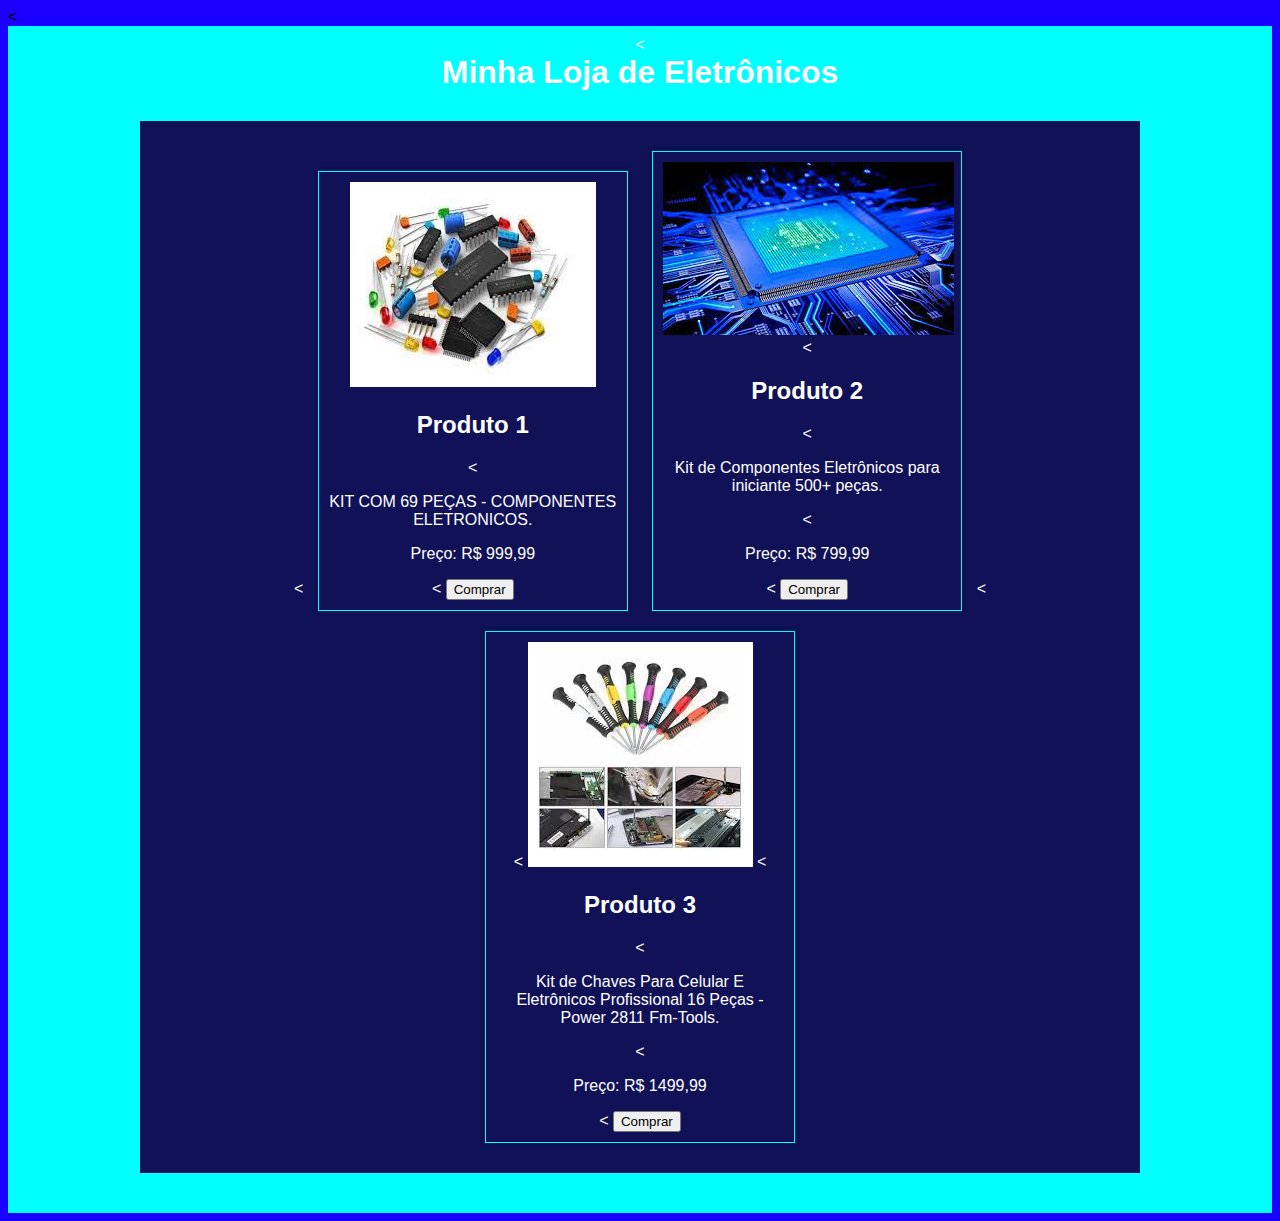
==== eletronics.html @ 3b9e1a97 "kkkkk" ====
<!DOCTYPE html>
<html lang="pt-br">
<head>
    
   
<meta charset="UTF-8">
    <meta name="viewport" content="width=device-width, initial-scale=1.0">
    
   
<title>Minha Loja de Eletrônicos</title>
    
    <
<style>
        body {
            font-family: Arial, sans-serif;
            background-color:rgb(25, 0, 255);
        }
        header {
            background-color: aqua;
            color: white;
            padding: 10px;
            text-align: center;
        }
        h1 {
            margin: 0;
        }
        nav {
            background-color: aqua;
            color: white;
            padding: 10px;
        }
        nav ul {
            list-style: none;
            padding: 0;
        }
        nav li {
            display: inline;
            margin-right: 20px;
        }
        .container {
            max-width: 960px;
            margin: 20px auto;
            padding: 20px;
            background-color: hsl(239, 69%, 20%);
        }
        .product {
            border: 1px solid aqua;
            padding: 10px;
            margin: 10px;
            text-align: center;
            display: inline-block;
            width: 30%;
            box-shadow: 0px 0px 5px rgba(0, 0, 0, 0.2);
        }
    </style>
</head>
<body>
    <header>
        
        <
<h1>Minha Loja de Eletrônicos</h1>
    
    </
</header>
    
   
<nav>
        
       
<ul>
            
            

            
            

        

    
   
<div class="container">
        
        <
<div class="product">
            <img src="1.jfif" alt="Produto 1">
            
           
<h2>Produto 1</h2>
            
            <

           
<p>KIT COM 69 PEÇAS - COMPONENTES ELETRONICOS.</p>
            <p>Preço: R$ 999,99</p>
            
            <
<button>Comprar</button>
        
        </div

       
</div>
        <div class="product">
            
           
<img src="2.jfif" alt="Produto 2">
            
            <
<h2>Produto 2</h2>
            
            <
<p>Kit de Componentes Eletrônicos para iniciante 500+ peças.</p>
            
            <

           
<p>Preço: R$ 799,99</p>
            
            <
<button>Comprar</button>
        
        </div

        </
</div>
        
        <
<div class="product">
            
            <

           
<img src="3.jfif" alt="Produto 3">
            
            <
<h2>Produto 3</h2>
            
            <
<p>Kit de Chaves Para Celular E Eletrônicos Profissional 16 Peças - Power 2811 Fm-Tools.</p>
            
            <

           
<p>Preço: R$ 1499,99</p>
            
            <
<button>Comprar</button>
        
        </div

       
</div>
    
    </div

    </
</div>

</
</body>

</html
</html>
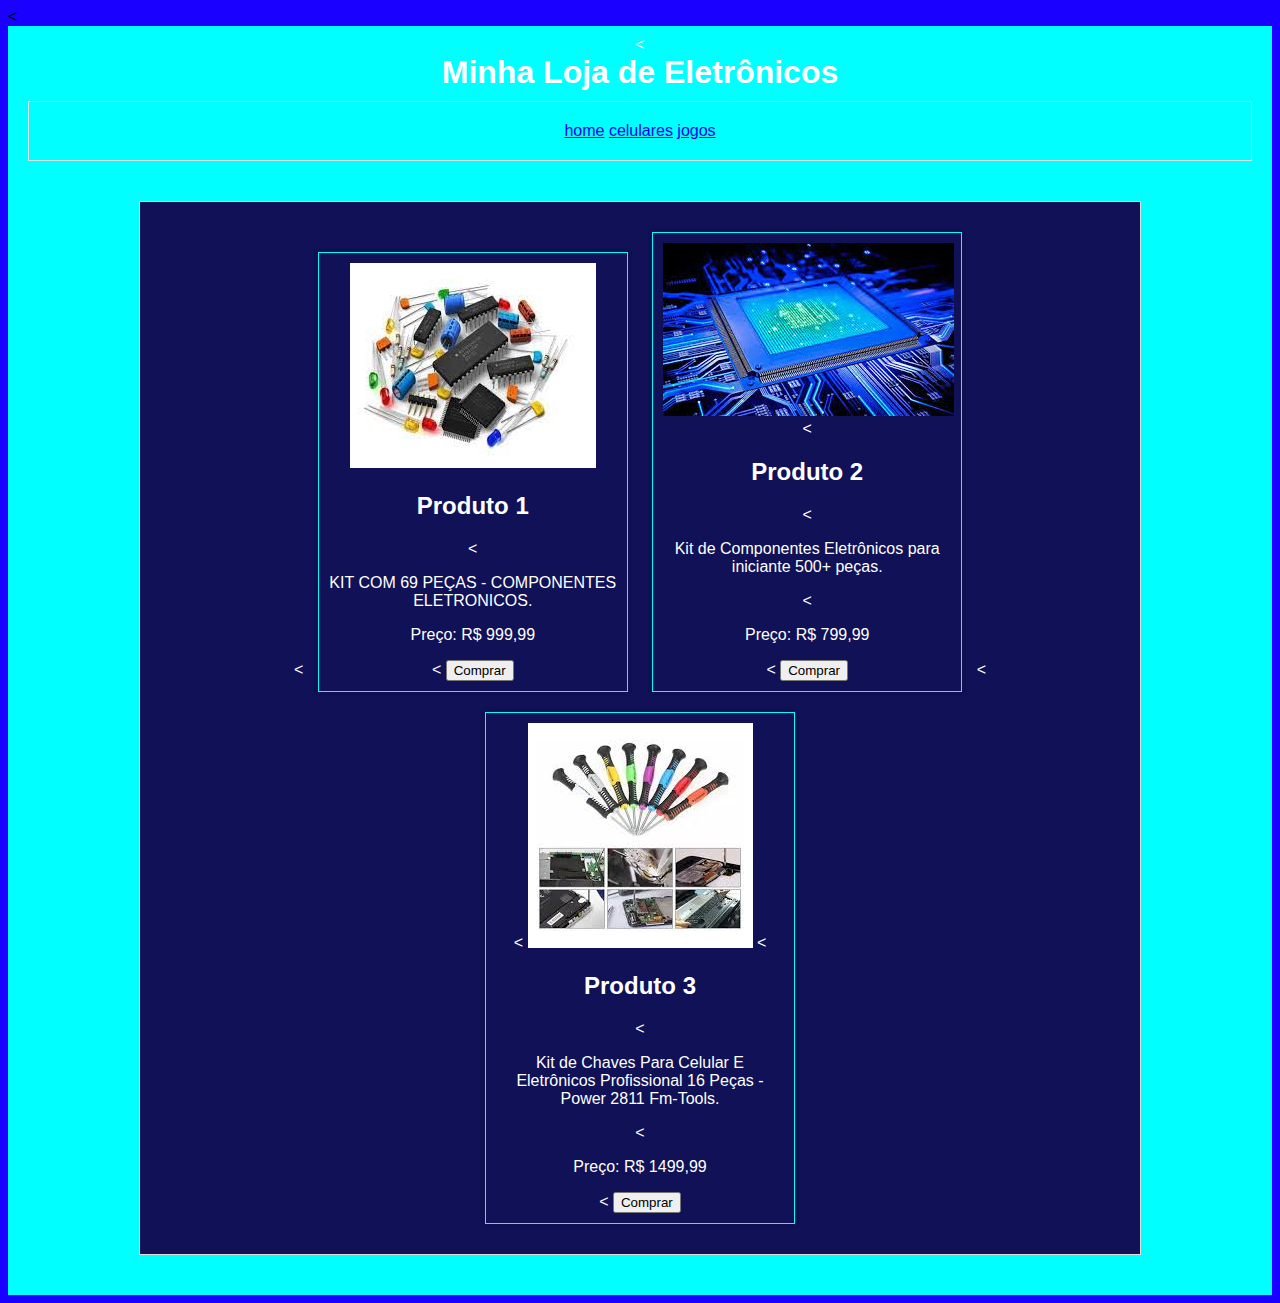
==== commit 9f97e47f: "agora" ====
--- a/eletronics.html
+++ b/eletronics.html
@@ -23,6 +23,13 @@
         }
         h1 {
             margin: 0;
+        }
+
+        div{
+            border: 1px solid #ddd;
+            padding: 20px;
+            margin: 10px;
+            text-align: center;
         }
         nav {
             background-color: aqua;
@@ -62,7 +69,12 @@
     
     </
 </header>
-    
+<div id="area-menu">
+    <a href="krl.html">home</a>
+   
+    <a href="phones.html">celulares</a>
+    <a href="games.html">jogos</a>
+</div>  
    
 <nav>
         
